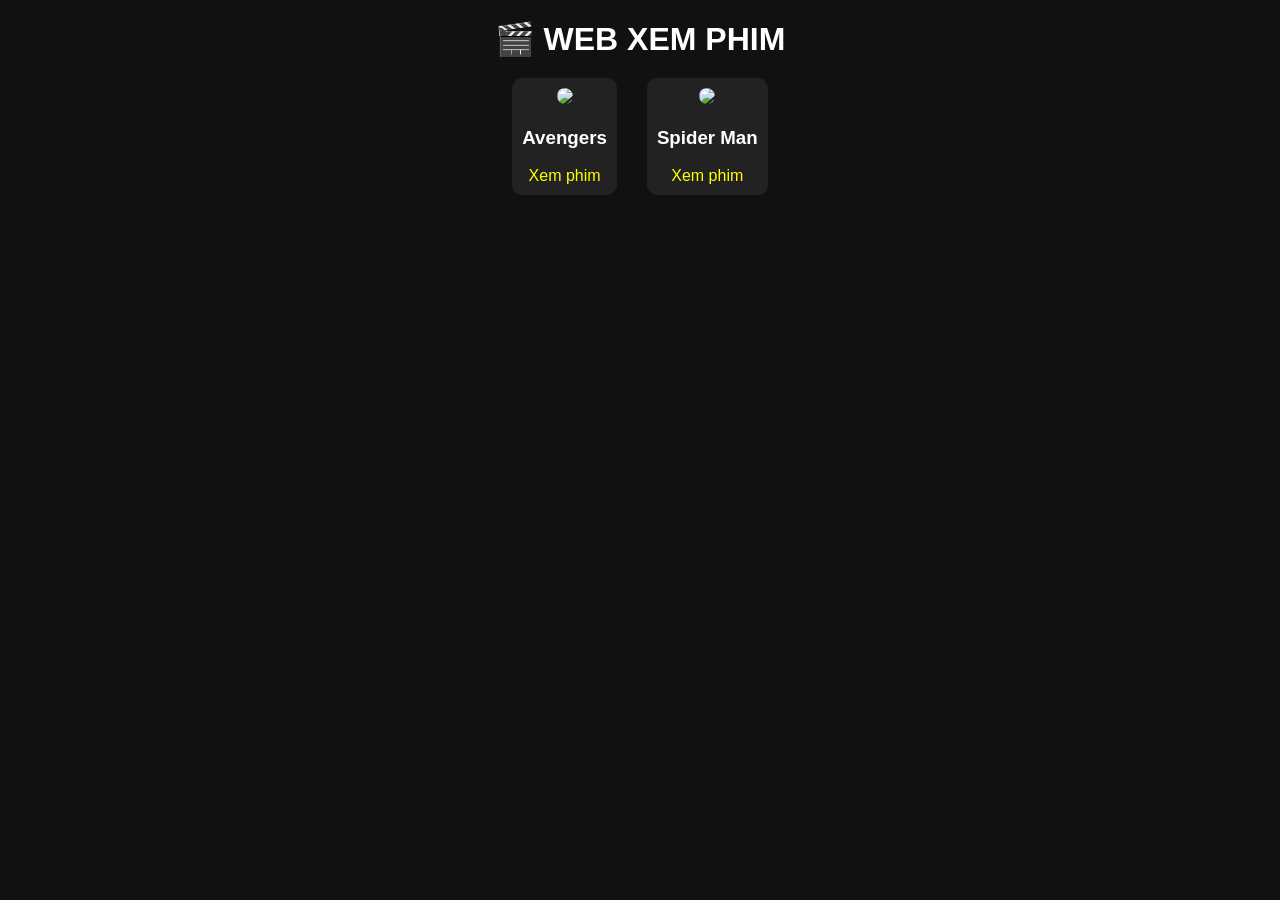
==== index.html @ f0ac02c8 "Add files via upload" ====
<!DOCTYPE html>
<html>
<head>
    <title>Web Xem Phim</title>
    <link rel="stylesheet" href="style.css">
</head>
<body>

<h1>🎬 WEB XEM PHIM</h1>

<div class="movies">

    <div class="movie">
        <img src="images/anh1.jpg">
        <h3>Avengers</h3>
        <a href="https://www.youtube.com/watch?v=6ZfuNTqbHE8&pp=ygUQdHJhaWxlciBhdmVuZ2Vycw%3D%3D">Xem phim</a>
    </div>

    <div class="movie">
        <img src="images/anh2.jpg">
        <h3>Spider Man</h3>
        <a href="https://www.youtube.com/watch?v=TcMBFSGVi1c&pp=ygUQdHJhaWxlciBhdmVuZ2Vycw%3D%3D">Xem phim</a>
    </div>

</div>

</body>
</html>
---- style.css ----
body {
    font-family: Arial;
    text-align: center;
    background: #111;
    color: white;
}

h1 {
    margin: 20px;
}

.movies {
    display: flex;
    justify-content: center;
    gap: 30px;
}

.movie {
    background: #222;
    padding: 10px;
    border-radius: 10px;
}

.movie img {
    width: 200px;
    border-radius: 10px;
}

a {
    display: block;
    margin-top: 10px;
    color: yellow;
    text-decoration: none;
}

a:hover {
    color: pink;
}
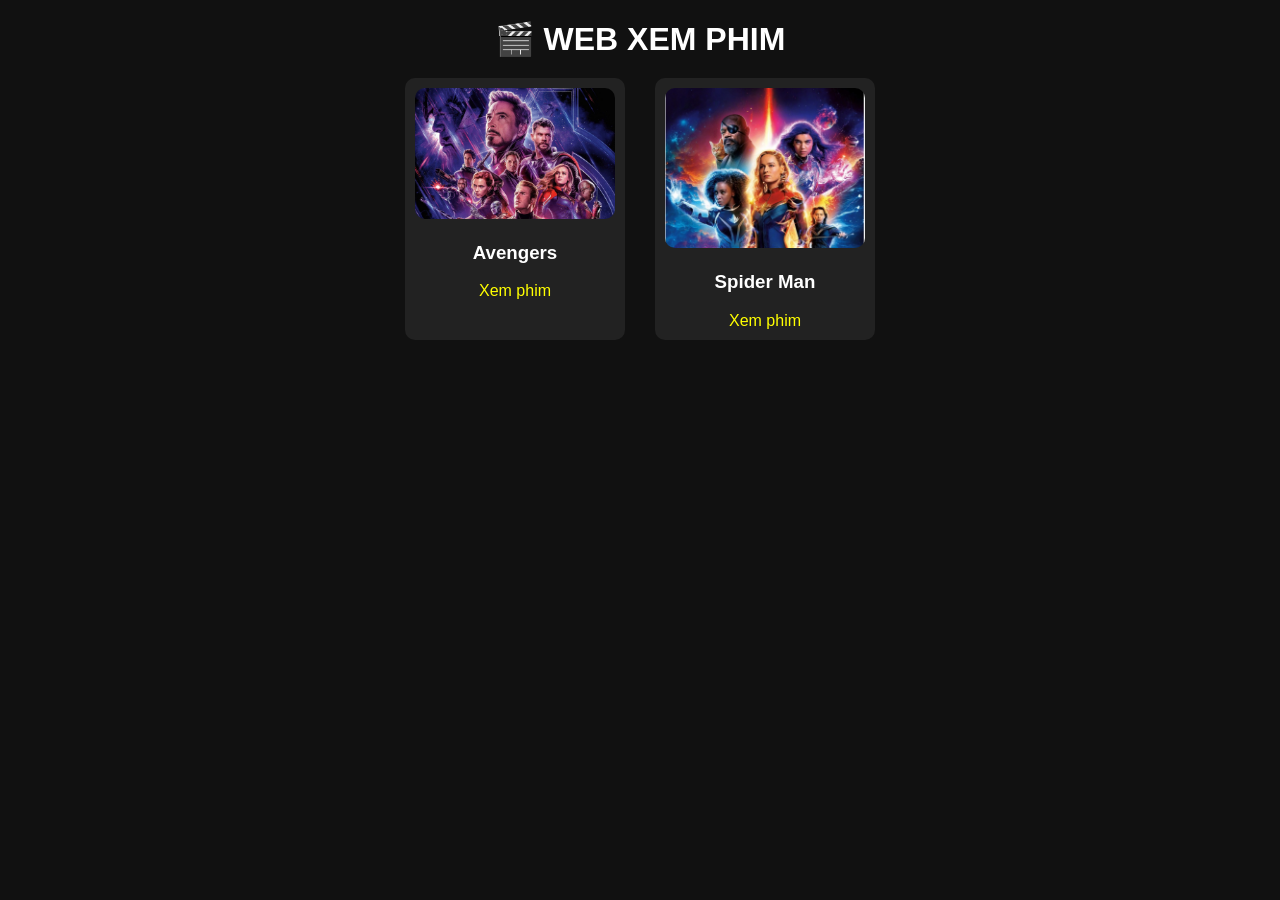
==== commit e15e3dae: "Add files via upload" ====
--- a/index.html
+++ b/index.html
@@ -11,13 +11,13 @@
 <div class="movies">
 
     <div class="movie">
-        <img src="images/anh1.jpg">
+        <img src="anh1.jpg">
         <h3>Avengers</h3>
         <a href="https://www.youtube.com/watch?v=6ZfuNTqbHE8&pp=ygUQdHJhaWxlciBhdmVuZ2Vycw%3D%3D">Xem phim</a>
     </div>
 
     <div class="movie">
-        <img src="images/anh2.jpg">
+        <img src="anh2.jpg">
         <h3>Spider Man</h3>
         <a href="https://www.youtube.com/watch?v=TcMBFSGVi1c&pp=ygUQdHJhaWxlciBhdmVuZ2Vycw%3D%3D">Xem phim</a>
     </div>
